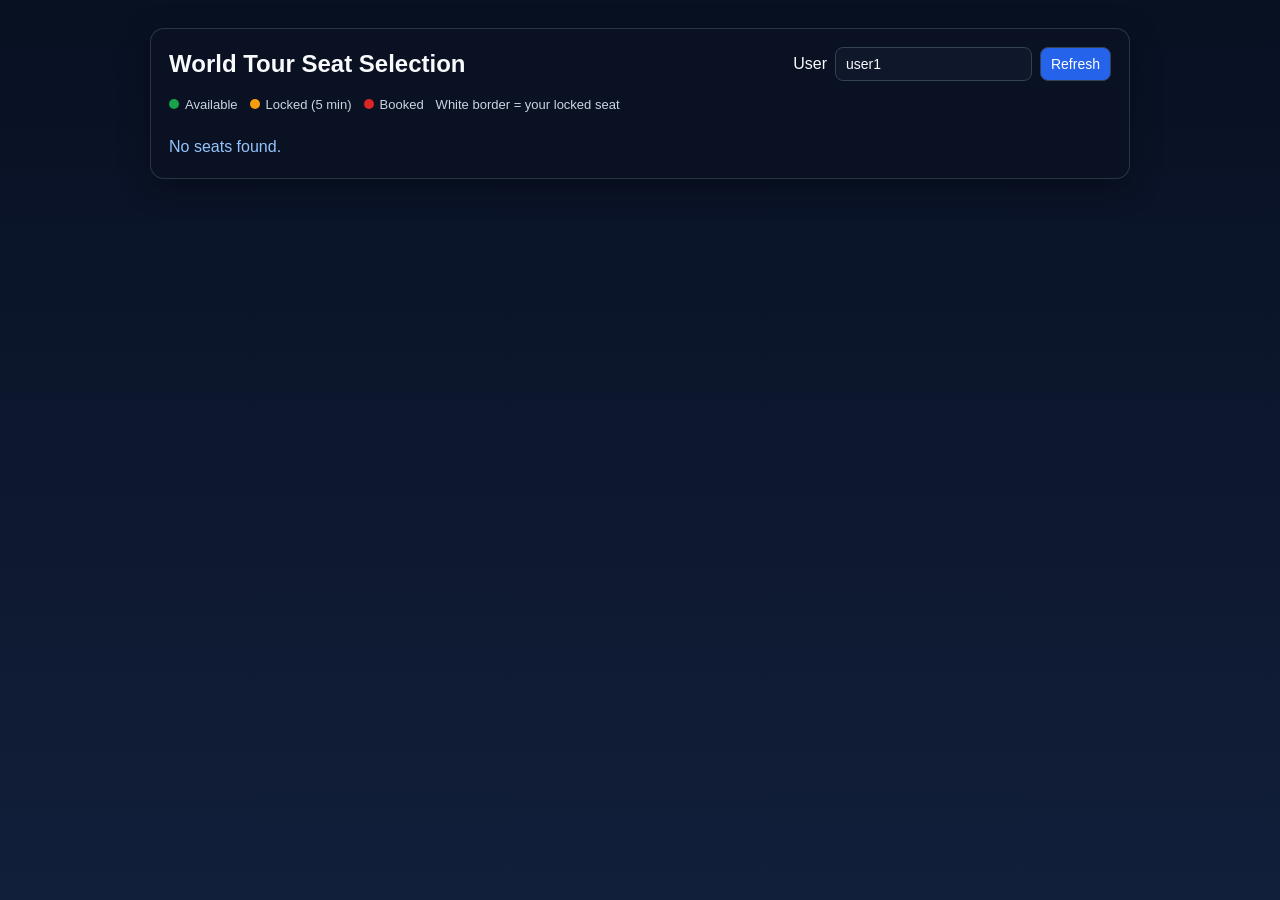
==== ticket-system/web/index.html @ cadbee17 "new" ====
<!DOCTYPE html>
<html>
<head>
  <title>World Tour Tickets</title>
  <style>
    body {
      margin: 0;
      font-family: "Segoe UI", Arial, sans-serif;
      background: linear-gradient(180deg, #081022 0%, #121f3a 100%);
      color: #f8fafc;
      min-height: 100vh;
    }
    .container {
      max-width: 980px;
      margin: 0 auto;
      padding: 28px 16px 40px;
    }
    .card {
      background: rgba(10, 18, 35, 0.9);
      border: 1px solid rgba(148, 163, 184, 0.24);
      border-radius: 14px;
      padding: 18px;
      box-shadow: 0 8px 30px rgba(0, 0, 0, 0.35);
    }
    .header {
      display: flex;
      justify-content: space-between;
      align-items: center;
      gap: 12px;
      margin-bottom: 16px;
      flex-wrap: wrap;
    }
    h1 {
      margin: 0;
      font-size: 24px;
    }
    .controls {
      display: flex;
      align-items: center;
      gap: 8px;
      flex-wrap: wrap;
    }
    input, button {
      border-radius: 8px;
      border: 1px solid #334155;
      padding: 8px 10px;
      font-size: 14px;
    }
    input {
      background: #0f172a;
      color: #f8fafc;
    }
    button {
      background: #2563eb;
      color: #fff;
      cursor: pointer;
    }
    button:hover { background: #1d4ed8; }
    .legend {
      display: flex;
      flex-wrap: wrap;
      gap: 12px;
      font-size: 13px;
      color: #cbd5e1;
      margin-bottom: 12px;
    }
    .dot {
      width: 10px;
      height: 10px;
      border-radius: 999px;
      display: inline-block;
      margin-right: 6px;
    }
    .grid {
      display: grid;
      grid-template-columns: repeat(10, 1fr);
      gap: 10px;
    }
    .seat {
      border-radius: 10px;
      text-align: center;
      padding: 10px 0 8px;
      font-weight: 700;
      font-size: 13px;
      user-select: none;
      transition: transform 0.15s ease, opacity 0.15s ease;
      border: 2px solid transparent;
      display: flex;
      flex-direction: column;
      align-items: center;
      justify-content: center;
      min-height: 46px;
    }
    .seat.available {
      background: #16a34a;
      cursor: pointer;
    }
    .seat.available:hover { transform: translateY(-2px); }
    .seat.locked {
      background: #f59e0b;
      opacity: 0.9;
      cursor: not-allowed;
    }
    .seat.booked {
      background: #dc2626;
      cursor: not-allowed;
    }
    .seat.mine {
      border-color: #e2e8f0;
      box-shadow: 0 0 0 2px rgba(226, 232, 240, 0.2);
    }
    .status {
      margin-top: 14px;
      min-height: 22px;
      color: #93c5fd;
    }
    .seat-id {
      line-height: 1;
    }
    .seat-timer {
      margin-top: 4px;
      font-size: 10px;
      line-height: 1;
      letter-spacing: 0.4px;
      color: rgba(255, 255, 255, 0.92);
    }
    .toast {
      margin-bottom: 12px;
      padding: 10px 12px;
      border-radius: 8px;
      background: rgba(30, 64, 175, 0.3);
      border: 1px solid rgba(96, 165, 250, 0.4);
      color: #dbeafe;
      display: none;
    }
  </style>
</head>
<body>
  <div class="container">
    <div class="card">
      <div id="toast" class="toast"></div>
      <div class="header">
        <h1>World Tour Seat Selection</h1>
        <div class="controls">
          <label for="userId">User</label>
          <input id="userId" value="user1" />
          <button onclick="loadSeats()">Refresh</button>
        </div>
      </div>

      <div class="legend">
        <span><span class="dot" style="background:#16a34a"></span>Available</span>
        <span><span class="dot" style="background:#f59e0b"></span>Locked (5 min)</span>
        <span><span class="dot" style="background:#dc2626"></span>Booked</span>
        <span>White border = your locked seat</span>
      </div>

      <div id="grid" class="grid"></div>
      <div id="status" class="status"></div>
    </div>
  </div>

  <script>
    const API = "http://localhost:8080/query";
    const WS = "ws://localhost:8080/query";
    const HOLD_MS = 5 * 60 * 1000;
    let seatsById = new Map();
    const lockStartedAtBySeat = new Map();
    let socket;

    function getUser() {
      return document.getElementById("userId").value.trim() || "user1";
    }

    function setStatus(msg) {
      document.getElementById("status").innerText = msg;
    }

    function showToastFromQuery() {
      const params = new URLSearchParams(window.location.search);
      const message = params.get("msg");
      if (!message) return;
      const toast = document.getElementById("toast");
      toast.style.display = "block";
      toast.innerText = decodeURIComponent(message);
    }

    async function loadSeats() {
      try {
        const res = await fetch(API, {
          method: "POST",
          headers: { "Content-Type": "application/json" },
          body: JSON.stringify({
            query: `
              query {
                seats {
                  id
                  status
                  userId
                }
              }
            `
          })
        });
        const data = await res.json();
        if (data.errors) {
          setStatus("Query error: " + data.errors[0].message);
          return;
        }
        const seats = (data.data && data.data.seats) || [];
        seatsById = new Map(seats.map(seat => [seat.id, seat]));
        render();
      } catch (err) {
        setStatus("Load failed: " + err.message);
      }
    }

    function render() {
      const user = getUser();
      const grid = document.getElementById("grid");
      grid.innerHTML = "";

      const seats = Array.from(seatsById.values()).sort((a, b) => a.id - b.id);
      if (!seats.length) {
        setStatus("No seats found.");
        return;
      }

      seats.forEach((seat) => {
        const div = document.createElement("div");
        div.className = "seat " + seat.status;
        if (seat.status === "locked" && seat.userId === user) {
          div.classList.add("mine");
        }
        const idEl = document.createElement("div");
        idEl.className = "seat-id";
        idEl.innerText = seat.id;
        div.appendChild(idEl);

        if (seat.status === "locked") {
          const timerEl = document.createElement("div");
          timerEl.className = "seat-timer";
          timerEl.innerText = getRemainingText(seat.id);
          div.appendChild(timerEl);
        }

        div.title = `${seat.status}${seat.userId ? " (" + seat.userId + ")" : ""}`;
        div.onclick = () => clickSeat(seat);
        grid.appendChild(div);
      });
    }

    function getRemainingText(seatId) {
      const startedAt = lockStartedAtBySeat.get(seatId);
      if (!startedAt) return "05:00";
      const left = Math.max(0, HOLD_MS - (Date.now() - startedAt));
      const min = Math.floor(left / 60000);
      const sec = Math.floor((left % 60000) / 1000);
      return `${String(min).padStart(2, "0")}:${String(sec).padStart(2, "0")}`;
    }

    async function clickSeat(seat) {
      const user = getUser();
      if (seat.status !== "available") {
        setStatus("This seat is not available.");
        return;
      }

      try {
        await mutation(`
          mutation {
            lockSeat(seatId: ${seat.id}, userId: "${user}")
          }
        `);

        const startedAt = Date.now();
        lockStartedAtBySeat.set(seat.id, startedAt);
        window.location.href = `checkout.html?seatId=${seat.id}&userId=${encodeURIComponent(user)}&startedAt=${startedAt}`;
      } catch (err) {
        setStatus("Lock failed: " + err.message);
      }
    }

    async function mutation(query) {
      const res = await fetch(API, {
        method: "POST",
        headers: { "Content-Type": "application/json" },
        body: JSON.stringify({ query })
      });
      const data = await res.json();
      if (data.errors && data.errors.length) {
        throw new Error(data.errors[0].message);
      }
      return data;
    }

    function setupSubscription() {
      socket = new WebSocket(WS, "graphql-transport-ws");
      socket.onopen = () => {
        socket.send(JSON.stringify({ type: "connection_init", payload: {} }));
        socket.send(JSON.stringify({
          id: "seat-updates",
          type: "subscribe",
          payload: { query: `subscription { seatUpdates { id status userId } }` }
        }));
      };

      socket.onmessage = (event) => {
        try {
          const msg = JSON.parse(event.data);
          if (msg.type === "next" && msg.id === "seat-updates") {
            const seat = msg.payload && msg.payload.data ? msg.payload.data.seatUpdates : null;
            if (!seat) return;
            if (seat.status === "locked") {
              if (!lockStartedAtBySeat.has(seat.id)) {
                lockStartedAtBySeat.set(seat.id, Date.now());
              }
            } else {
              lockStartedAtBySeat.delete(seat.id);
            }
            seatsById.set(seat.id, seat);
            render();
          }
        } catch (err) {
          setStatus("Subscription parse error: " + err.message);
        }
      };

      socket.onclose = () => setTimeout(setupSubscription, 1500);
    }

    showToastFromQuery();
    setupSubscription();
    loadSeats();
    setInterval(render, 1000);
  </script>
</body>
</html>
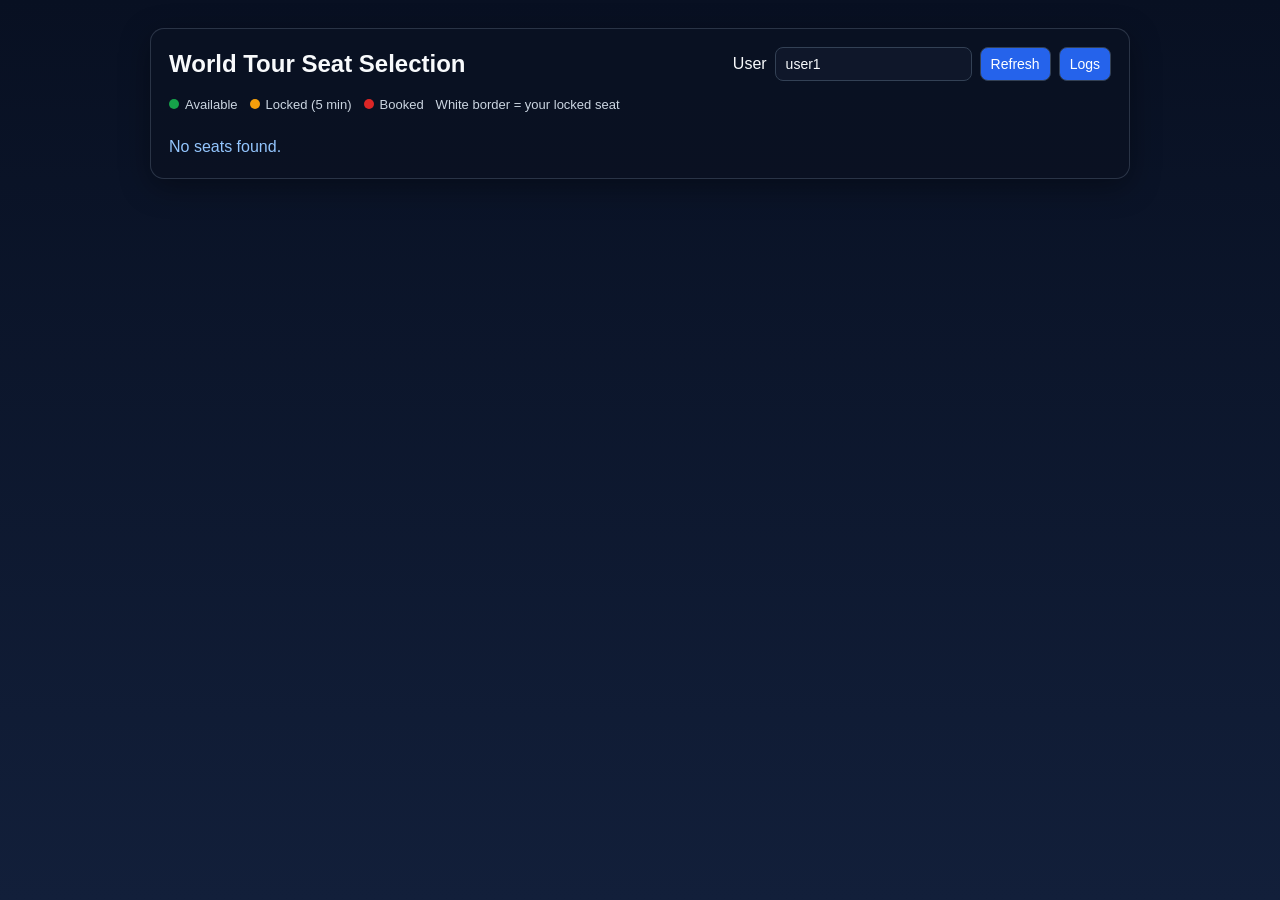
==== commit 37cfd6e5: "new" ====
--- a/ticket-system/web/index.html
+++ b/ticket-system/web/index.html
@@ -145,6 +145,7 @@
           <label for="userId">User</label>
           <input id="userId" value="user1" />
           <button onclick="loadSeats()">Refresh</button>
+          <button onclick="window.location.href='logs.html'">Logs</button>
         </div>
       </div>
 
@@ -335,4 +336,4 @@
     setInterval(render, 1000);
   </script>
 </body>
-</html>+</html>
